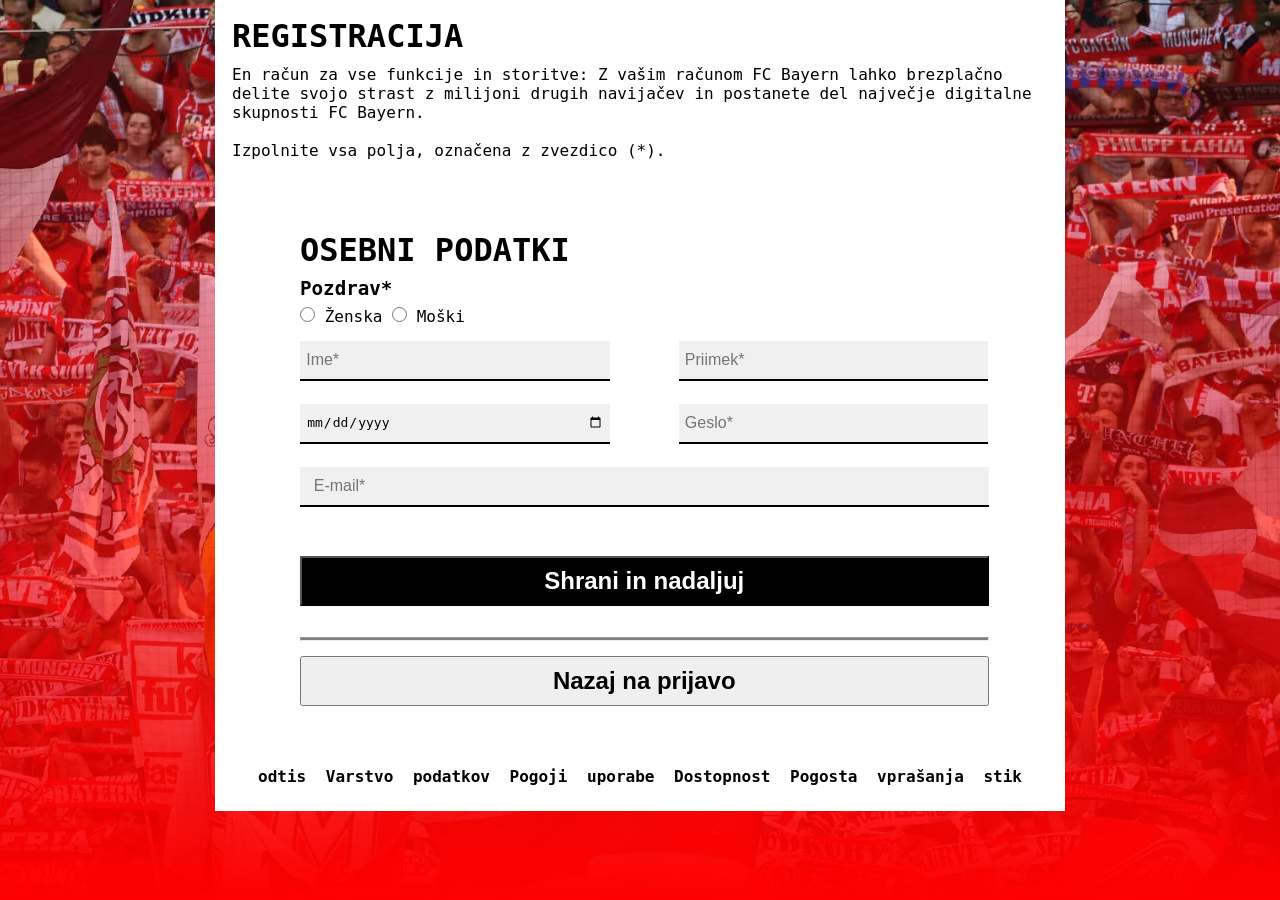
==== registracija.html @ 4af8d2d0 "Add files via upload" ====
<!DOCTYPE html>
<html>
<head>

<meta name="viewport" content="width=device-width, initial-scale=1.0">
<link rel="stylesheet" href="registracijastyle.css">
<title>Regtistracija</title>
<link class="favikon" rel="icon" type="image/svg+xml" href="slike/logo.svg">

</head>
<body class="pisavca">
<div class="skupno">


<div class="sredina">
<div class="glava">

<h1>REGISTRACIJA</h1>

<p>En račun za vse funkcije in storitve: Z vašim računom FC Bayern lahko brezplačno delite svojo strast z milijoni drugih navijačev in postanete del največje digitalne skupnosti FC Bayern.</p><br>


<p>Izpolnite vsa polja, označena z zvezdico (*).</p><br>
</div>

<div class="naziv">

<h1>OSEBNI PODATKI</h1>

<h2>Pozdrav*</h2>
	<input type="radio" name="spol" value="zenska">
		<label for="zenska">Ženska</label>
		
	<input type="radio" name="spol" value="moski">
		<label for="moski">Moški</label>
	

</div>

<div class="obrazec">
 <form method="get" action="">

<div class="imepri">
<div class="ime">
	<input type="text" name="ime" placeholder="Ime*">
</div>

<div class="priimek">
<input type="text" name="priimek" placeholder="Priimek*">
</div>
</div>

<div class="datges">
<div class="datumroj">
	<input type="date" name="datumroj" placeholder="Datum*">
</div>

<div class="geslo">
	<input type="password" name="geslo" placeholder="Geslo*">
</div>
</div>


<div class="eposta">
	<input type="email" name="email" placeholder="E-mail*">
</div>

</form>
</div>

<div class="gumbi">


<div class="regidiv">

<button type="submit">Shrani in nadaljuj</button>

</div>

<hr>

<div class="nazaj">

<a href="index.html"><button type="submit">Nazaj na prijavo</button></a>

</div>
</div>

<div class="noga">
		<p>
odtis
Varstvo podatkov
Pogoji uporabe
Dostopnost
Pogosta vprašanja
stik
</p>
</div>

</div>

</div>
</body>
</html>
---- registracijastyle.css ----
*{
	padding:0;
	margin:0;
	box-sizing: border-box;  /*ne steje padding+margin  u mere diva*/
}

body {
  margin: 0;
  height: 100%;
	width:100%;
  background-image: 
    linear-gradient(to top,
      rgba(255, 0, 0, 1) 0%,
      rgba(255, 0, 0, 0.7) 25%, 
      rgba(255, 0, 0, 0.5) 50%,  
      rgba(255, 0, 0, 0.3) 75%,   
      rgba(255, 0, 0, 0) 100%      
    ),
    url("slike/odzadje.svg");     
  background-size: cover;
  background-position: center;
  background-repeat: no-repeat;
  background-attachment: fixed;
}
.pisavca {
  font-family: "Roboto Mono", monospace;
  font-optical-sizing: auto;
  font-weight: 400;
  font-style: normal;
}
.favikon{
	width:64px;
	height:64px;
}
.skupno{
	display: flex;
	padding:0;
	margin:0;
	height:100%;
	min-height: 100%;
	width:100%;
	display: flex;  
	justify-content: center;
	align-items: center;     
}


.sredina{
	display: flex;
	background-color:white;
	width: 850px;          
	height:100%;
	color:black;
	flex-direction: column; /* divi u tem divi boju navpicno dol postavljeni*/
}
.glava{
	width:100%;
	height:180px;
	padding:2%;
	font-size: 100%;
	
}
.glava h1 {
    font-size: 200%;
    margin-bottom: 10px;
    font-weight: bold;
}

.naziv{
	width:100%;
	height:110px;
	padding-left:10%;
	font-size:100%;
	margin-top:6%;
}
.naziv h1{
	font-size:200%;
}
.naziv h2{
	font-size:120%;
	margin-bottom:1%;
	margin-top:1%;
}
.naziv input{
	height:15px;
	width:15px;
	
}
.obrazec{
	width:100%;
	height:200px;
	font-size: 100%;
	padding-left:10%;
	
}
.imepri{
	height:40px;
	width:90%;
	display: flex;
	
}
.ime{
	height:40px;
	width:45%;
	display: flex;
	margin-right:10%;
}
.ime input{
	height:100%;
	width:100%;
	border: none; 
	border-bottom:2px solid black;
	background-color: #f0f0f0;
	font-size:100%;
	padding:2%;
}
.priimek{
	width:45%;
	height:40px;
	display: flex;
}
.priimek input{
	height:100%;
	width:100%;
	border: none; 
	border-bottom:2px solid black;
	background-color: #f0f0f0;
	font-size:100%;
	padding:2%;
}

.datges{
	height:40px;
	width:90%;
	display: flex;
	margin-top:3%;
	
}
.datumroj{
	height:40px;
	width:45%;
	display: flex;
	margin-right:10%;
}
.datumroj input{
	height:100%;
	width:100%;
	border: none; 
	border-bottom:2px solid black;
	background-color: #f0f0f0;
	font-size:100%;
	padding:2%;
}
.geslo{
	height:40px;
	width:45%;
	display: flex;
}
.geslo input{
	height:100%;
	width:100%;
	border: none; 
	border-bottom:2px solid black;
	background-color: #f0f0f0;
	font-size:100%;
	padding:2%;
}


.eposta{
	height:40px;
	width:90%;
	margin-top:3%;
}
.eposta input{
	height:100%;
	width:100%;
	border: none; 
	border-bottom:2px solid black;
	background-color: #f0f0f0;
	font-size:100%;
	padding:2%;
	
}
.gumbi{
	width:100%;
	height:200px;
	font-size: 100%;
	padding-left:10%;
}
.regidiv{
	width:90%;
	height:25%;
	margin-top:2%;
	margin-bottom:4%;
}
.regidiv button{
	width:100%;
	height:100%;
	color: white;
	background-color:black;
	font-size:150%;
	font-weight:bold;
}
hr{
	width:90%;
	height:4px;
	background-color:gray;
}
.nazaj{
	width:90%;
	height:25%;
	margin-top:2%;
	margin-bottom:4%;
}

.nazaj button{
	width:100%;
	height:100%;
	font-size:150%;
	font-weight:bold;
}
.noga{
	width:100%;
	height:70px;
	display: flex;
  justify-content: center; 
  align-items: center;
  font-weight:bold;
  font-size:100%;
  word-spacing: 10px;
}
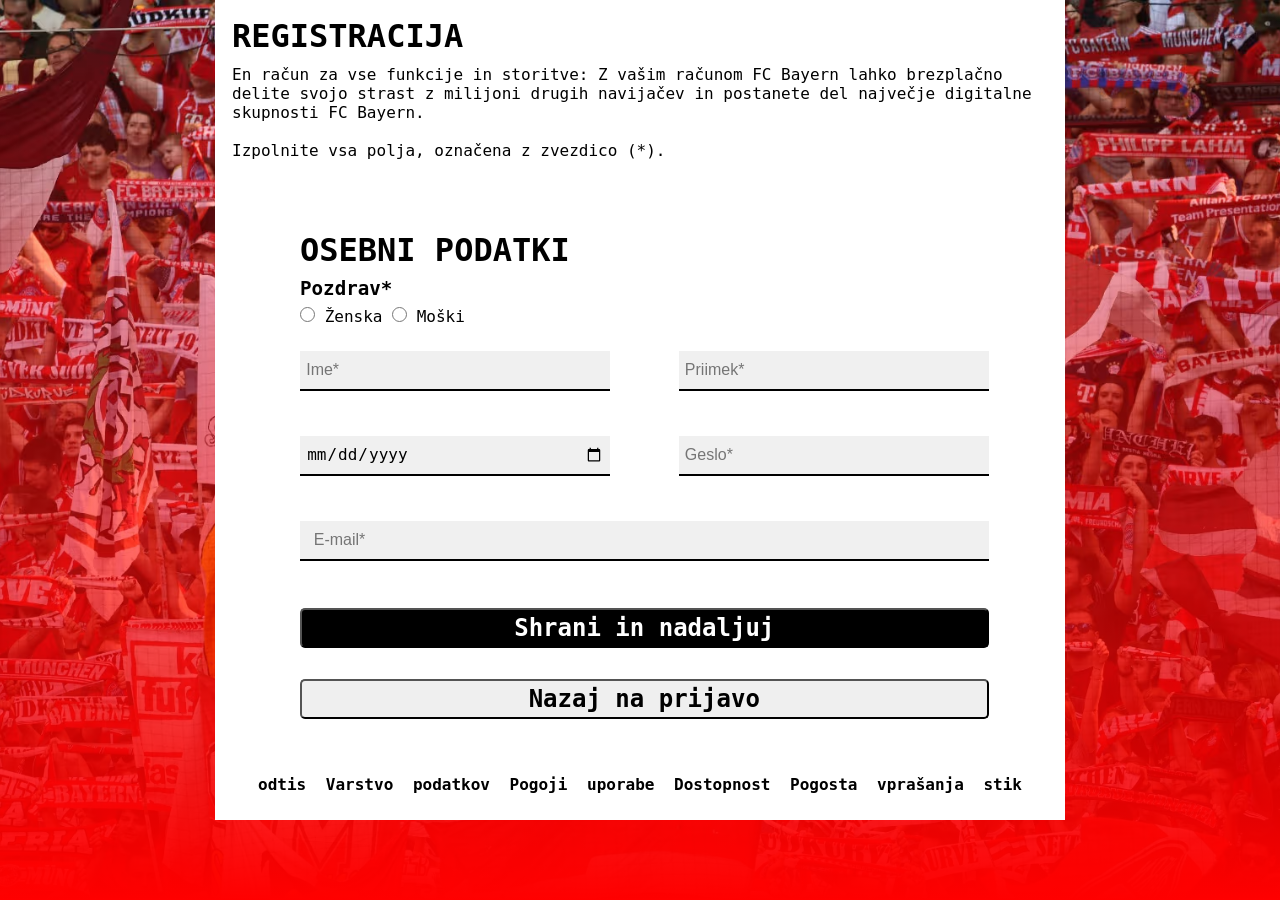
==== commit 48584c94: "Add files via upload" ====
--- a/registracija.html
+++ b/registracija.html
@@ -1,104 +1,139 @@
 <!DOCTYPE html>
 <html>
 <head>
-
-<meta name="viewport" content="width=device-width, initial-scale=1.0">
-<link rel="stylesheet" href="registracijastyle.css">
-<title>Regtistracija</title>
-<link class="favikon" rel="icon" type="image/svg+xml" href="slike/logo.svg">
-
+  <meta name="viewport" content="width=device-width, initial-scale=1.0">
+  <link rel="stylesheet" href="registracijastyle.css">
+  <title>Registracija</title>
+  <link class="favikon" rel="icon" type="image/svg+xml" href="slike/logo.svg">
 </head>
 <body class="pisavca">
-<div class="skupno">
+  <div class="skupno">
+    <div class="sredina">
+      <div class="glava">
+        <h1>REGISTRACIJA</h1>
+        <p>En račun za vse funkcije in storitve: Z vašim računom FC Bayern lahko brezplačno delite svojo strast z milijoni drugih navijačev in postanete del največje digitalne skupnosti FC Bayern.</p><br>
+        <p>Izpolnite vsa polja, označena z zvezdico (*).</p><br>
+      </div>
 
+      <div class="naziv">
+        <h1>OSEBNI PODATKI</h1>
+        <h2>Pozdrav*</h2>
+        <input type="radio" id="zenska" name="spol" value="zenska">
+        <label for="zenska">Ženska</label>
+        <input type="radio" id="moski" name="spol" value="moski">
+        <label for="moski">Moški</label>
+      </div>
 
-<div class="sredina">
-<div class="glava">
+      <form id="registerForm" method="post" action="">
+        <div class="obrazec">
+          <div class="imepri">
+            <div class="ime">
+              <input type="text" id="ime" name="ime" placeholder="Ime*">
+              <div id="napaka-ime" class="napaka"></div>
+            </div>
+            <div class="priimek">
+              <input type="text" id="priimek" name="priimek" placeholder="Priimek*">
+              <div id="napaka-priimek" class="napaka"></div>
+            </div>
+          </div>
 
-<h1>REGISTRACIJA</h1>
+          <div class="datges">
+            <div class="datumroj">
+              <input type="date" id="datumroj" name="datumroj">
+              <div id="napaka-datum" class="napaka"></div>
+            </div>
+            <div class="geslo">
+              <input type="password" id="geslo-reg" name="geslo" placeholder="Geslo*">
+              <div id="napaka-geslo-reg" class="napaka"></div>
+            </div>
+          </div>
 
-<p>En račun za vse funkcije in storitve: Z vašim računom FC Bayern lahko brezplačno delite svojo strast z milijoni drugih navijačev in postanete del največje digitalne skupnosti FC Bayern.</p><br>
+          <div class="eposta">
+            <input type="email" id="email-reg" name="email" placeholder="E-mail*">
+            <div id="napaka-email-reg" class="napaka"></div>
+          </div>
+        </div>
 
+        <div class="gumbi">
+          <div class="regidiv">
+            <button class="pisavca" type="submit">Shrani in nadaljuj</button>
+          </div>
 
-<p>Izpolnite vsa polja, označena z zvezdico (*).</p><br>
-</div>
+          <div class="nazaj">
+            <a href="index.html"><button class="pisavca" type="button">Nazaj na prijavo</button></a>
+          </div>
+        </div>
+      </form>
 
-<div class="naziv">
+      <div class="noga">
+        <p>odtis Varstvo podatkov Pogoji uporabe Dostopnost Pogosta vprašanja stik</p>
+      </div>
+    </div>
+  </div>
 
-<h1>OSEBNI PODATKI</h1>
+  <!-- ALERT POPUP -->
+  <div id="alert-popup" class="alert-overlay">
+    <div class="alert-box">
+      <div class="alert-icon">✔</div>
+      <div class="alert-text">Uspešno ste se registrirali!</div>
+      <button id="alert-ok" class="alert-btn">OK</button>
+    </div>
+  </div>
 
-<h2>Pozdrav*</h2>
-	<input type="radio" name="spol" value="zenska">
-		<label for="zenska">Ženska</label>
-		
-	<input type="radio" name="spol" value="moski">
-		<label for="moski">Moški</label>
-	
+  <script>
+    document.getElementById("registerForm").addEventListener("submit", function(event) {
+      event.preventDefault();
 
-</div>
+      // Reset napak
+      const errorFields = ["ime", "priimek", "datumroj", "geslo-reg", "email-reg"];
+      errorFields.forEach(id => {
+        const el = document.getElementById(`napaka-${id}`);
+        if (el) el.textContent = "";
+      });
 
-<div class="obrazec">
- <form method="get" action="">
+      const ime = document.getElementById("ime").value.trim();
+      const priimek = document.getElementById("priimek").value.trim();
+      const datum = document.getElementById("datumroj").value;
+      const geslo = document.getElementById("geslo-reg").value.trim();
+      const email = document.getElementById("email-reg").value.trim();
+      const spol = document.querySelector('input[name="spol"]:checked');
 
-<div class="imepri">
-<div class="ime">
-	<input type="text" name="ime" placeholder="Ime*">
-</div>
+      let napaka = false;
 
-<div class="priimek">
-<input type="text" name="priimek" placeholder="Priimek*">
-</div>
-</div>
+      if (ime === "") {
+        document.getElementById("napaka-ime").textContent = "Vnesite ime.";
+        napaka = true;
+      }
+      if (priimek === "") {
+        document.getElementById("napaka-priimek").textContent = "Vnesite priimek.";
+        napaka = true;
+      }
+      if (!spol) {
+        // Lahko dodaš napako k spolu, če želiš
+        // Trenutno jo izpuščam, ker ni polje z napako-divom
+      }
+      if (datum === "") {
+        document.getElementById("napaka-datum").textContent = "Izberite datum rojstva.";
+        napaka = true;
+      }
+      if (geslo === "") {
+        document.getElementById("napaka-geslo-reg").textContent = "Vnesite geslo.";
+        napaka = true;
+      }
+      if (email === "") {
+        document.getElementById("napaka-email-reg").textContent = "Vnesite e-mail.";
+        napaka = true;
+      }
 
-<div class="datges">
-<div class="datumroj">
-	<input type="date" name="datumroj" placeholder="Datum*">
-</div>
+      if (napaka) return;
 
-<div class="geslo">
-	<input type="password" name="geslo" placeholder="Geslo*">
-</div>
-</div>
+      // Prikaži alert popup
+      document.getElementById("alert-popup").style.display = "flex";
+    });
 
-
-<div class="eposta">
-	<input type="email" name="email" placeholder="E-mail*">
-</div>
-
-</form>
-</div>
-
-<div class="gumbi">
-
-
-<div class="regidiv">
-
-<button type="submit">Shrani in nadaljuj</button>
-
-</div>
-
-<hr>
-
-<div class="nazaj">
-
-<a href="index.html"><button type="submit">Nazaj na prijavo</button></a>
-
-</div>
-</div>
-
-<div class="noga">
-		<p>
-odtis
-Varstvo podatkov
-Pogoji uporabe
-Dostopnost
-Pogosta vprašanja
-stik
-</p>
-</div>
-
-</div>
-
-</div>
+    document.getElementById("alert-ok").addEventListener("click", function() {
+      document.getElementById("alert-popup").style.display = "none";
+    });
+  </script>
 </body>
 </html>
--- a/registracijastyle.css
+++ b/registracijastyle.css
@@ -1,13 +1,13 @@
-*{
-	padding:0;
-	margin:0;
-	box-sizing: border-box;  /*ne steje padding+margin  u mere diva*/
+* {
+  padding: 0;
+  margin: 0;
+  box-sizing: border-box;
 }
 
 body {
   margin: 0;
   height: 100%;
-	width:100%;
+  width: 100%;
   background-image: 
     linear-gradient(to top,
       rgba(255, 0, 0, 1) 0%,
@@ -22,211 +22,267 @@
   background-repeat: no-repeat;
   background-attachment: fixed;
 }
+
 .pisavca {
   font-family: "Roboto Mono", monospace;
   font-optical-sizing: auto;
   font-weight: 400;
   font-style: normal;
 }
-.favikon{
-	width:64px;
-	height:64px;
-}
-.skupno{
-	display: flex;
-	padding:0;
-	margin:0;
-	height:100%;
-	min-height: 100%;
-	width:100%;
-	display: flex;  
-	justify-content: center;
-	align-items: center;     
-}
-
-
-.sredina{
-	display: flex;
-	background-color:white;
-	width: 850px;          
-	height:100%;
-	color:black;
-	flex-direction: column; /* divi u tem divi boju navpicno dol postavljeni*/
-}
-.glava{
-	width:100%;
-	height:180px;
-	padding:2%;
-	font-size: 100%;
-	
-}
+
+.favikon {
+  width: 64px;
+  height: 64px;
+}
+
+.skupno {
+  display: flex;
+  padding: 0;
+  margin: 0;
+  height: 100%;
+  min-height: 100%;
+  width: 100%;
+  justify-content: center;
+  align-items: center;     
+}
+
+.sredina {
+  display: flex;
+  background-color: white;
+  width: 850px;
+  height: 100%;
+  color: black;
+  flex-direction: column;
+}
+
+.glava {
+  width: 100%;
+  height: 180px;
+  padding: 2%;
+  font-size: 100%;
+}
+
 .glava h1 {
-    font-size: 200%;
-    margin-bottom: 10px;
-    font-weight: bold;
-}
-
-.naziv{
-	width:100%;
-	height:110px;
-	padding-left:10%;
-	font-size:100%;
-	margin-top:6%;
-}
-.naziv h1{
-	font-size:200%;
-}
-.naziv h2{
-	font-size:120%;
-	margin-bottom:1%;
-	margin-top:1%;
-}
-.naziv input{
-	height:15px;
-	width:15px;
-	
-}
-.obrazec{
-	width:100%;
-	height:200px;
-	font-size: 100%;
-	padding-left:10%;
-	
-}
-.imepri{
-	height:40px;
-	width:90%;
-	display: flex;
-	
-}
-.ime{
-	height:40px;
-	width:45%;
-	display: flex;
-	margin-right:10%;
-}
-.ime input{
-	height:100%;
-	width:100%;
-	border: none; 
-	border-bottom:2px solid black;
-	background-color: #f0f0f0;
-	font-size:100%;
-	padding:2%;
-}
-.priimek{
-	width:45%;
-	height:40px;
-	display: flex;
-}
-.priimek input{
-	height:100%;
-	width:100%;
-	border: none; 
-	border-bottom:2px solid black;
-	background-color: #f0f0f0;
-	font-size:100%;
-	padding:2%;
-}
-
-.datges{
-	height:40px;
-	width:90%;
-	display: flex;
-	margin-top:3%;
-	
-}
-.datumroj{
-	height:40px;
-	width:45%;
-	display: flex;
-	margin-right:10%;
-}
-.datumroj input{
-	height:100%;
-	width:100%;
-	border: none; 
-	border-bottom:2px solid black;
-	background-color: #f0f0f0;
-	font-size:100%;
-	padding:2%;
-}
-.geslo{
-	height:40px;
-	width:45%;
-	display: flex;
-}
-.geslo input{
-	height:100%;
-	width:100%;
-	border: none; 
-	border-bottom:2px solid black;
-	background-color: #f0f0f0;
-	font-size:100%;
-	padding:2%;
-}
-
-
-.eposta{
-	height:40px;
-	width:90%;
-	margin-top:3%;
-}
-.eposta input{
-	height:100%;
-	width:100%;
-	border: none; 
-	border-bottom:2px solid black;
-	background-color: #f0f0f0;
-	font-size:100%;
-	padding:2%;
-	
-}
-.gumbi{
-	width:100%;
-	height:200px;
-	font-size: 100%;
-	padding-left:10%;
-}
-.regidiv{
-	width:90%;
-	height:25%;
-	margin-top:2%;
-	margin-bottom:4%;
-}
-.regidiv button{
-	width:100%;
-	height:100%;
-	color: white;
-	background-color:black;
-	font-size:150%;
-	font-weight:bold;
-}
-hr{
-	width:90%;
-	height:4px;
-	background-color:gray;
-}
-.nazaj{
-	width:90%;
-	height:25%;
-	margin-top:2%;
-	margin-bottom:4%;
-}
-
-.nazaj button{
-	width:100%;
-	height:100%;
-	font-size:150%;
-	font-weight:bold;
-}
-.noga{
-	width:100%;
-	height:70px;
-	display: flex;
-  justify-content: center; 
+  font-size: 200%;
+  margin-bottom: 10px;
+  font-weight: bold;
+}
+
+.naziv {
+  width: 100%;
+  height: 110px;
+  padding-left: 10%;
+  font-size: 100%;
+  margin-top: 6%;
+}
+
+.naziv h1 {
+  font-size: 200%;
+}
+
+.naziv h2 {
+  font-size: 120%;
+  margin-bottom: 1%;
+  margin-top: 1%;
+}
+
+.naziv input {
+  height: 15px;
+  width: 15px;
+}
+
+.obrazec {
+  width: 100%;
+  font-size: 100%;
+  padding-left: 10%;
+}
+
+.imepri {
+  width: 90%;
+  display: flex;
+  gap: 10%;
+  margin-top: 10px;
+}
+
+.ime,
+.priimek {
+  flex: 1;
+  display: flex;
+  flex-direction: column;
+  min-width: 0;
+}
+
+.ime input,
+.priimek input {
+  width: 100%;
+  height: 40px;
+  border: none;
+  border-bottom: 2px solid black;
+  background-color: #f0f0f0;
+  font-size: 16px;
+  padding: 0 2%;
+  box-sizing: border-box;
+}
+
+.datges {
+  width: 90%;
+  display: flex;
+  gap: 10%;
+  margin-top: 3%;
+}
+
+.datumroj,
+.geslo {
+  flex: 1;
+  display: flex;
+  flex-direction: column;
+  min-width: 0;
+}
+
+.datumroj input,
+.geslo input {
+  width: 100%;
+  height: 40px;
+  border: none;
+  border-bottom: 2px solid black;
+  background-color: #f0f0f0;
+  font-size: 16px;
+  padding: 0 2%;
+  box-sizing: border-box;
+}
+
+.eposta {
+  width: 90%;
+  margin-top: 3%;
+  display: flex;
+  flex-direction: column;
+}
+
+.eposta input {
+  width: 100%;
+  height: 40px;
+  border: none;
+  border-bottom: 2px solid black;
+  background-color: #f0f0f0;
+  font-size: 16px;
+  padding: 0 2%;
+  box-sizing: border-box;
+}
+
+/* === NAPAKE – pod vsakim poljem === */
+.napaka {
+  color: #e74c3c;
+  font-size: 14px;
+  min-height: 18px;
+  display: block;
+  margin: 4px 0 0 0;
+  padding: 0;
+}
+
+/* === GUMBI === */
+.gumbi {
+  width: 100%;
+  font-size: 100%;
+  padding-left: 10%;
+  margin-top: 3%;
+}
+
+.regidiv {
+  width: 90%;
+  height: 40px;
+  margin-top: 2%;
+  margin-bottom: 4%;
+}
+
+.regidiv button {
+  width: 100%;
+  height: 100%;
+  color: white;
+  background-color: black;
+  font-size: 150%;
+  font-weight: bold;
+  border-radius: 5px;
+}
+
+
+.nazaj {
+  width: 90%;
+  height: 40px;
+  margin-top: 2%;
+  margin-bottom: 4%;
+}
+
+.nazaj button {
+  width: 100%;
+  height: 100%;
+  font-size: 150%;
+  font-weight: bold;
+  border-radius: 5px;
+}
+
+.noga {
+  width: 100%;
+  height: 70px;
+  display: flex;
+  justify-content: center;
   align-items: center;
-  font-weight:bold;
-  font-size:100%;
+  font-weight: bold;
+  font-size: 100%;
   word-spacing: 10px;
+}
+
+/* ===== ALERT POPUP ===== */
+.alert-overlay {
+  display: none;
+  position: fixed;
+  top: 0;
+  left: 0;
+  width: 100%;
+  height: 100%;
+  background: rgba(0, 0, 0, 0.6);
+  justify-content: center;
+  align-items: center;
+  z-index: 20000;
+}
+
+.alert-box {
+  background: #f0f0f0;
+  padding: 40px 55px;
+  border-radius: 18px;
+  text-align: center;
+  box-shadow: 0 8px 28px rgba(0, 0, 0, 0.3);
+  animation: alertIn 0.45s ease-out;
+}
+
+.alert-icon {
+  font-size: 75px;
+  font-weight: bold;
+  color: black;
+  margin-bottom: 15px;
+}
+
+.alert-text {
+  font-size: 26px;
+  font-weight: bold;
+  color: #dc062d;
+  margin-bottom: 28px;
+}
+
+.alert-btn {
+  background: #dc062d;
+  color: white;
+  border: none;
+  font-size: 20px;
+  padding: 12px 40px;
+  border-radius: 8px;
+  cursor: pointer;
+}
+
+.alert-btn:hover {
+  background: #b00524;
+}
+
+@keyframes alertIn {
+  from { transform: translateY(-35px); opacity: 0; }
+  to   { transform: translateY(0); opacity: 1; }
 }
